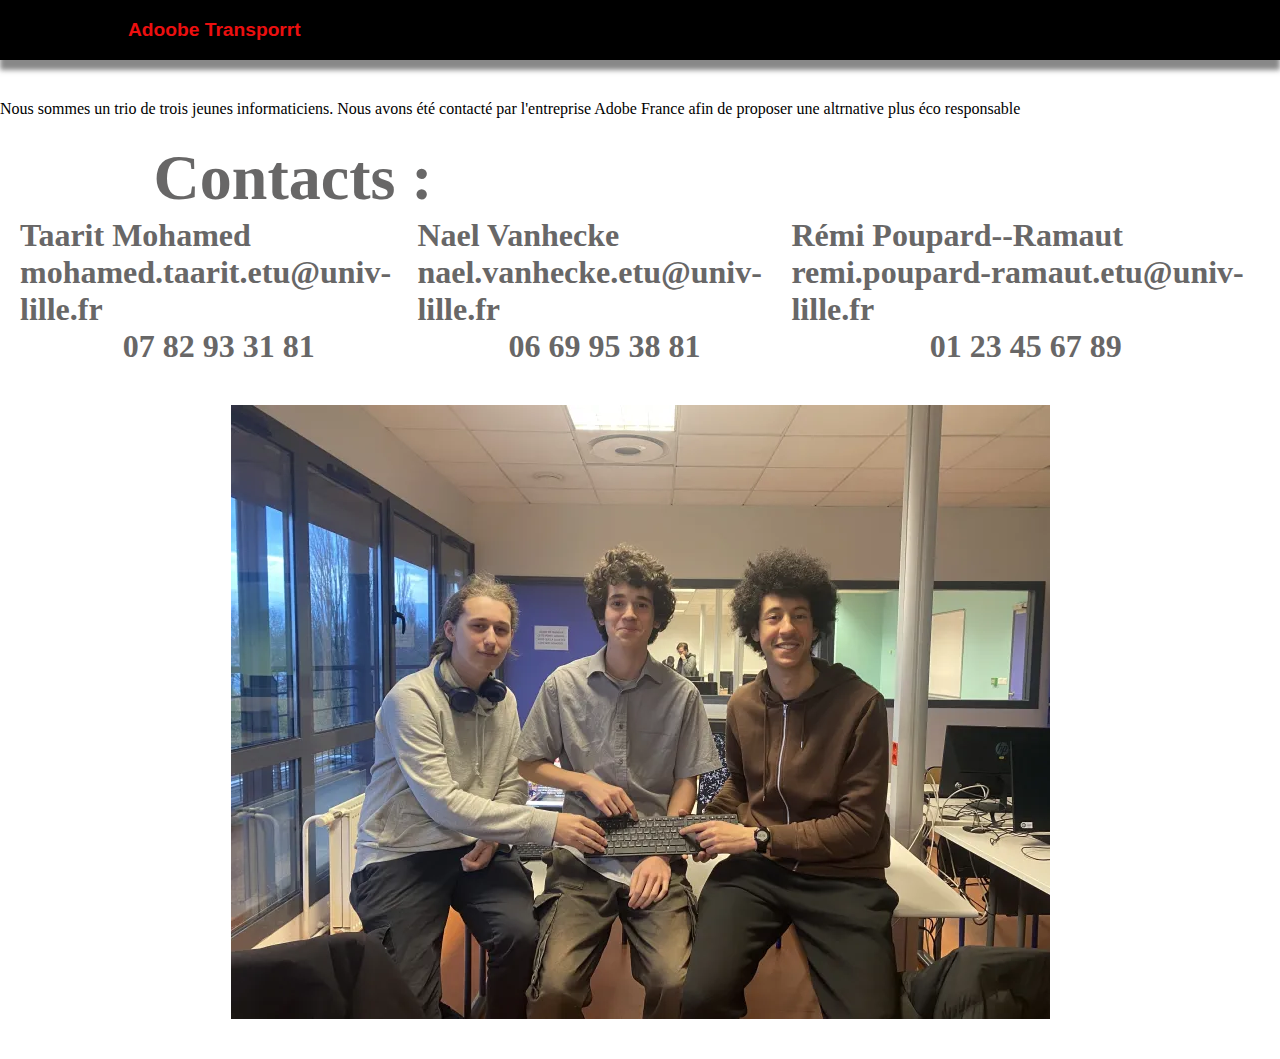
==== contact.html @ c4fe0fb6 "Add files via upload" ====
<!DOCTYPE html>
<html lang="fr">
<head>
    <link rel="icon" href="images/logo Adoobe Transporrt.jpeg">
    <meta charset="UTF-8">
    <meta name="viewport" content="width=device-width, initial-scale=1.0">
    <link rel="stylesheet" href="./css/menu.css" />
    <link rel="stylesheet" href="./css/main.css" />
    <title>Adoobe Transporrt</title>
</head>
<body>
    <nav>
        <div class="nav-text">
            <a href="./index.html">Adoobe Transporrt</a>
        </div>
    </nav>
    <main>
        <section class="texte-expli">
            <p>
                Nous sommes un trio de trois jeunes informaticiens. Nous avons été contacté par
                l'entreprise Adobe France afin de proposer une altrnative plus éco responsable
            </p>
        </section>
        <section class="contact">
            <div id="contacts">
                <h1>Contacts :</h1>
            </div>
            <div class="us" >
                
                    <ul><h4>Taarit Mohamed</h4>
                        <li><a href="mailto:mohamed.taarit.etu@univ-lille.fr">mohamed.taarit.etu@univ-lille.fr</a></li>
                        <li>07 82 93 31 81</li>
                    </ul>
                    
                    <ul><h4>Nael Vanhecke</h4>
                        <li><a href="mailto:nael.vanhecke.etu@univ-lille.fr">nael.vanhecke.etu@univ-lille.fr</a></li>
                        <li>06 69 95 38 81</li>
                    </ul>
                    <ul><h4>Rémi Poupard--Ramaut</h4>
                        <li><a href="mailto:remi.poupard-ramaut.etu@univ-lille.fr">remi.poupard-ramaut.etu@univ-lille.fr</a></li>
                        <li>01 23 45 67 89</li>
                    </ul>

            </div>
            <div class="image">
                <img src="./images/photDeNous.png" alt="photo pros de l'équipe">
            </div>
        </section>
    </main>
</body>
</html>
---- css/menu.css ----
*{
    margin: 0;
	padding: 0;
}

html{
    scroll-behavior: inherit;
}

.center{
    display: flex;
    justify-content: center;
}

section{
    height: max-content;
    margin-top: 40px;
    margin-bottom: 40px;
}


footer{
    height: max-content;
    min-height: min-content;

    background-color: black;
    color: rgb(104, 103, 103);
    
    display: flex;
    justify-content: center;
    
    left: 0;
    bottom: 0;
    width: 100%;
    
    text-align: center;
}


footer img, nav img{
    height: 50px;
    width: auto;
    vertical-align: middle;
}

footer img{
    background-color: white;
    height: 50px;
    width: auto;
    vertical-align: middle;
}


footer  a{
    text-decoration: none;
    color: rgb(104, 103, 103);
}

footer p, nav p{
    font-size: 0.8em;;
}


nav{
    height: max-content;
    min-height: 60px;
    background-color: black;
    color: rgb(104, 103, 103);
    font-family: 'Gill Sans', 'Gill Sans MT', Calibri, 'Trebuchet MS', sans-serif;
    font-weight: bold;
    font-size: larger;

    width: 100%;
    left: 0;
    top: 0;

    box-shadow: 0px 10px 5px rgba(99, 99, 99, 0.76);
}

nav .main-nav{
    min-height: 60px;
    display: flex;
    align-items: center;
    position: relative;
    justify-content: space-around;
}

nav a{
    text-decoration: none;
    color: white;
}

nav .title a, nav .nav-text a{
    color: #ec0f0f;
}

nav .nav-text{
    display: flex;
    align-items: center;
    padding-left: 10%;
    min-height: 60px;
}

#first-section .center p{
    padding: 20px;
    background-color: #3E3939A1;
}

.contact{
    color: rgb(104, 103, 103);
    font-weight: bold;
}

.us a{
    color:rgb(104, 103, 103) ;
    text-decoration: none;
}

.us li{
    display: flex;
    justify-content: space-around;
}
---- css/main.css ----
.box, .second-box{
    width: 75%;
    height: 100%;
    min-height: 524px;
    background-size: 100% 100%;
    background-repeat: no-repeat;
    background-position: center center;
    display: flex;
    align-items: center;
}

.box{
    background-image: url("../images/mainImage.jpg");
}


.second-box{
    background-image: url("../images/locaux\ Adobe.jpg");
}

.card-text {
    width: 90%;
    display: inline;
}


.card-text, .second-card-text {
    height: auto;
    border-radius: 20px;
    
    margin-top: 5%;
    margin-bottom: 2%;
    margin-left: auto;
    margin-right: auto;

    text-align: center;
    font-weight: 800px;
    line-height: normal;
    text-align: center;
}

.card-text .container-text-welcome p{
    color: rgb(255, 255, 255);
    font-size: 32px;
    width: 60%;

}

.card-text h1{
    color: #ec0f0f;
    font-size: 136px;
}


.second-card-text {
    width: 30%;
    background-color: #3E3939A1;
    color: rgb(255, 255, 255);
    font-size: 32px;
    margin-left: 2%;
}

#contacts{
    padding-left: 12%;
    font-size: 32px;
    font-weight: bold;
    font-weight: 800;
    line-height: 39px;
    letter-spacing: 0em;
}


.us {
    font-size: 2em;
    margin: 20px;
    padding-bottom: 20px;
    display: flex;
    flex-direction: row;
    flex-wrap: nowrap;
    justify-content: space-between;
    list-style-type: none;
}

.us p {
    font-size: 3em;
}

.image{
    display: flex;
    justify-content: center;
}

@media only screen and (max-width: 1500px) {
    .card-text .container-text-welcome p{
        color: rgb(255, 255, 255);
        font-size: 12px;
        width: 60%;
    
    }

    .second-card-text {
        width: 30%;
        background-color: #3E3939A1;
        color: rgb(255, 255, 255);
        font-size: 12px;
        margin-left: 2%;
    }

    .card-text h1{
        color: #ec0f0f;
        font-size: 32px;
    }
    
}
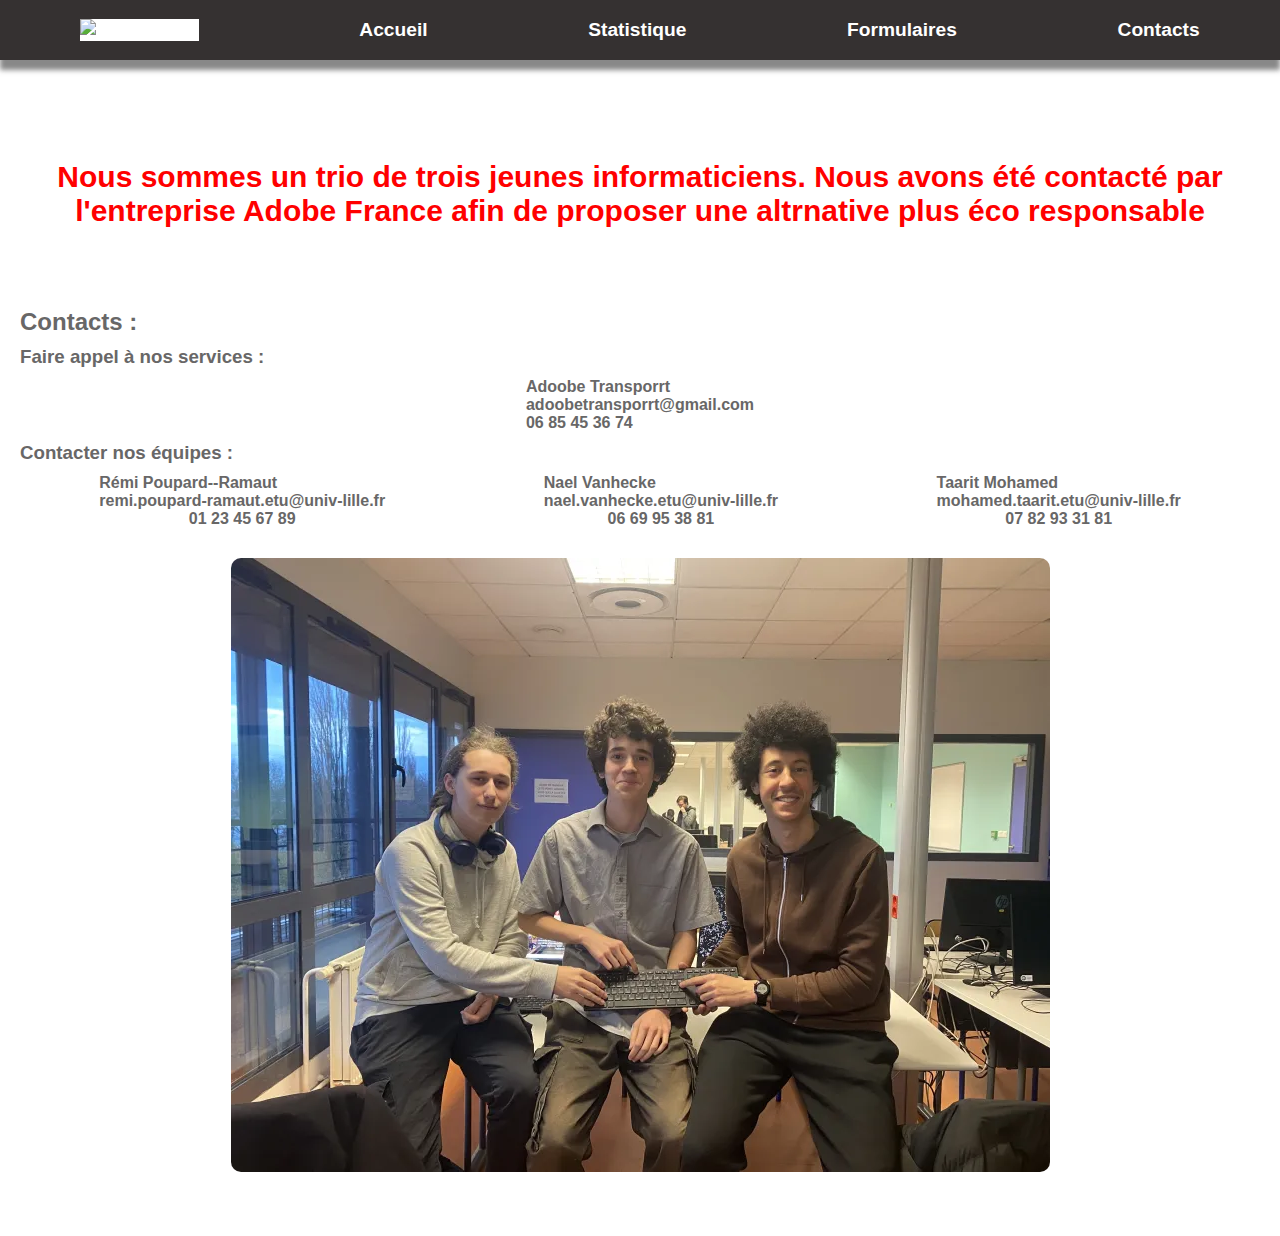
==== commit d4ea4313: "Add files via upload" ====
--- a/contact.html
+++ b/contact.html
@@ -5,18 +5,29 @@
     <meta charset="UTF-8">
     <meta name="viewport" content="width=device-width, initial-scale=1.0">
     <link rel="stylesheet" href="./css/menu.css" />
-    <link rel="stylesheet" href="./css/main.css" />
+    <link rel="stylesheet" href="./css/contactStyle.css" />
     <title>Adoobe Transporrt</title>
 </head>
 <body>
+    
+    <script type="module">
+        import { followingDotCursor } from "https://unpkg.com/cursor-effects@latest/dist/esm.js";
+      
+        new followingDotCursor();
+    </script>
+
     <nav>
-        <div class="nav-text">
-            <a href="./index.html">Adoobe Transporrt</a>
+        <div class="main-nav">
+            <a href="http://adobe.com" target="_blank"><img src="https://www.adobe.com/content/dam/cc/icons/Adobe_Corporate_Horizontal_Red_HEX.svg" alt="adobe logo"></a>
+            <a href="index.html">Accueil</a>
+            <a href="stats.html">Statistique</a>
+            <a href="./form/formulaire.html">Formulaires</a>
+            <a href="contact.html">Contacts</a>
         </div>
     </nav>
     <main>
         <section class="texte-expli">
-            <p>
+            <p class="zebi">
                 Nous sommes un trio de trois jeunes informaticiens. Nous avons été contacté par
                 l'entreprise Adobe France afin de proposer une altrnative plus éco responsable
             </p>
@@ -25,20 +36,30 @@
             <div id="contacts">
                 <h1>Contacts :</h1>
             </div>
+            <h3>Faire appel à nos services : </h3>
+            <div class="entreprise" >
+                <ul><h4>Adoobe Transporrt</h4>
+                    <li><a href="mailto:adoobetransporrt@gmail.com">adoobetransporrt@gmail.com</a></li>
+                    <li>06 85 45 36 74</li>
+                </ul>
+
+            </div>
+            <h3>Contacter nos équipes : </h3>
             <div class="us" >
                 
-                    <ul><h4>Taarit Mohamed</h4>
-                        <li><a href="mailto:mohamed.taarit.etu@univ-lille.fr">mohamed.taarit.etu@univ-lille.fr</a></li>
-                        <li>07 82 93 31 81</li>
+                    <ul><h4>Rémi Poupard--Ramaut</h4>
+                        <li><a href="mailto:remi.poupard-ramaut.etu@univ-lille.fr">remi.poupard-ramaut.etu@univ-lille.fr</a></li>
+                        <li>01 23 45 67 89</li>
                     </ul>
                     
                     <ul><h4>Nael Vanhecke</h4>
                         <li><a href="mailto:nael.vanhecke.etu@univ-lille.fr">nael.vanhecke.etu@univ-lille.fr</a></li>
                         <li>06 69 95 38 81</li>
                     </ul>
-                    <ul><h4>Rémi Poupard--Ramaut</h4>
-                        <li><a href="mailto:remi.poupard-ramaut.etu@univ-lille.fr">remi.poupard-ramaut.etu@univ-lille.fr</a></li>
-                        <li>01 23 45 67 89</li>
+
+                    <ul><h4>Taarit Mohamed</h4>
+                        <li><a href="mailto:mohamed.taarit.etu@univ-lille.fr">mohamed.taarit.etu@univ-lille.fr</a></li>
+                        <li>07 82 93 31 81</li>
                     </ul>
 
             </div>
--- a/css/menu.css
+++ b/css/menu.css
@@ -1,6 +1,3 @@
-
-
-
 *{
     margin: 0;
 	padding: 0;
@@ -63,11 +60,16 @@
     font-size: 0.8em;;
 }
 
+nav,a:hover{
+    color: rgb(219, 22, 22);
+    
+}
+
 
 nav{
     height: max-content;
     min-height: 60px;
-    background-color: black;
+    background-color: rgb(53, 49, 49);
     color: rgb(104, 103, 103);
     font-family: 'Gill Sans', 'Gill Sans MT', Calibri, 'Trebuchet MS', sans-serif;
     font-weight: bold;
@@ -91,10 +93,11 @@
 nav a{
     text-decoration: none;
     color: white;
+    transition: color 0.5s ease;
 }
 
-nav .title a, nav .nav-text a{
-    color: #ec0f0f;
+nav img{
+    background-color: #ffffff;
 }
 
 nav .nav-text{
--- a/css/contactStyle.css
+++ b/css/contactStyle.css
@@ -0,0 +1,122 @@
+/* Reset some default styles */
+* {
+    margin: 0;
+    padding: 0;
+    box-sizing: border-box;
+}
+
+body {
+    font-family: 'Arial', sans-serif;
+}
+
+/* Navigation styles */
+nav{
+    height: max-content;
+    min-height: 60px;
+    color: rgb(104, 103, 103);
+    font-family: 'Gill Sans', 'Gill Sans MT', Calibri, 'Trebuchet MS', sans-serif;
+    font-weight: bold;
+    font-size: larger;
+
+    width: 100%;
+    left: 0;
+    top: 0;
+
+    box-shadow: 0px 10px 5px rgba(99, 99, 99, 0.76);
+}
+
+nav .main-nav{
+    min-height: 60px;
+    display: flex;
+    align-items: center;
+    position: relative;
+    justify-content: space-around;
+}
+
+nav a{
+    text-decoration: none;
+    color: white;
+}
+
+nav .title a, nav .nav-text a{
+    color: #ec0f0f;
+}
+
+nav .nav-text{
+    display: flex;
+    align-items: center;
+    padding-left: 10%;
+    min-height: 60px;
+}
+
+/* Main styles */
+main {
+    margin-top: 80px; /* Adjust according to your header's height */
+}
+
+.texte-expli {
+    padding: 20px;
+    text-align: center;
+}
+
+.contact {
+    padding: 20px;
+}
+
+.contact h1 {
+    font-size: 24px;
+    margin-bottom: 10px;
+}
+
+.entreprise, .us {
+    display: flex;
+    flex-wrap: wrap;
+    justify-content: space-around;
+}
+
+.entreprise ul, .us ul {
+    list-style: none;
+    text-align: left;
+    margin: 10px;
+    padding: 0;
+}
+
+.entreprise a, .us a {
+    color: rgb(104, 103, 103);
+    text-decoration: none;
+}
+
+.image {
+    text-align: center;
+    margin-top: 20px;
+}
+
+.image img {
+    max-width: 100%;
+    height: auto;
+    border-radius: 10px;
+}
+
+/* Footer styles */
+footer {
+    background-color: black;
+    color: rgb(104, 103, 103);
+    text-align: center;
+    padding: 20px;
+    position: fixed;
+    bottom: 0;
+    width: 100%;
+}
+
+footer a {
+    text-decoration: none;
+    color: rgb(104, 103, 103);
+}
+
+
+.zebi {
+    font-weight: bold;
+    font-size: 30px;
+    color: red;
+
+}
